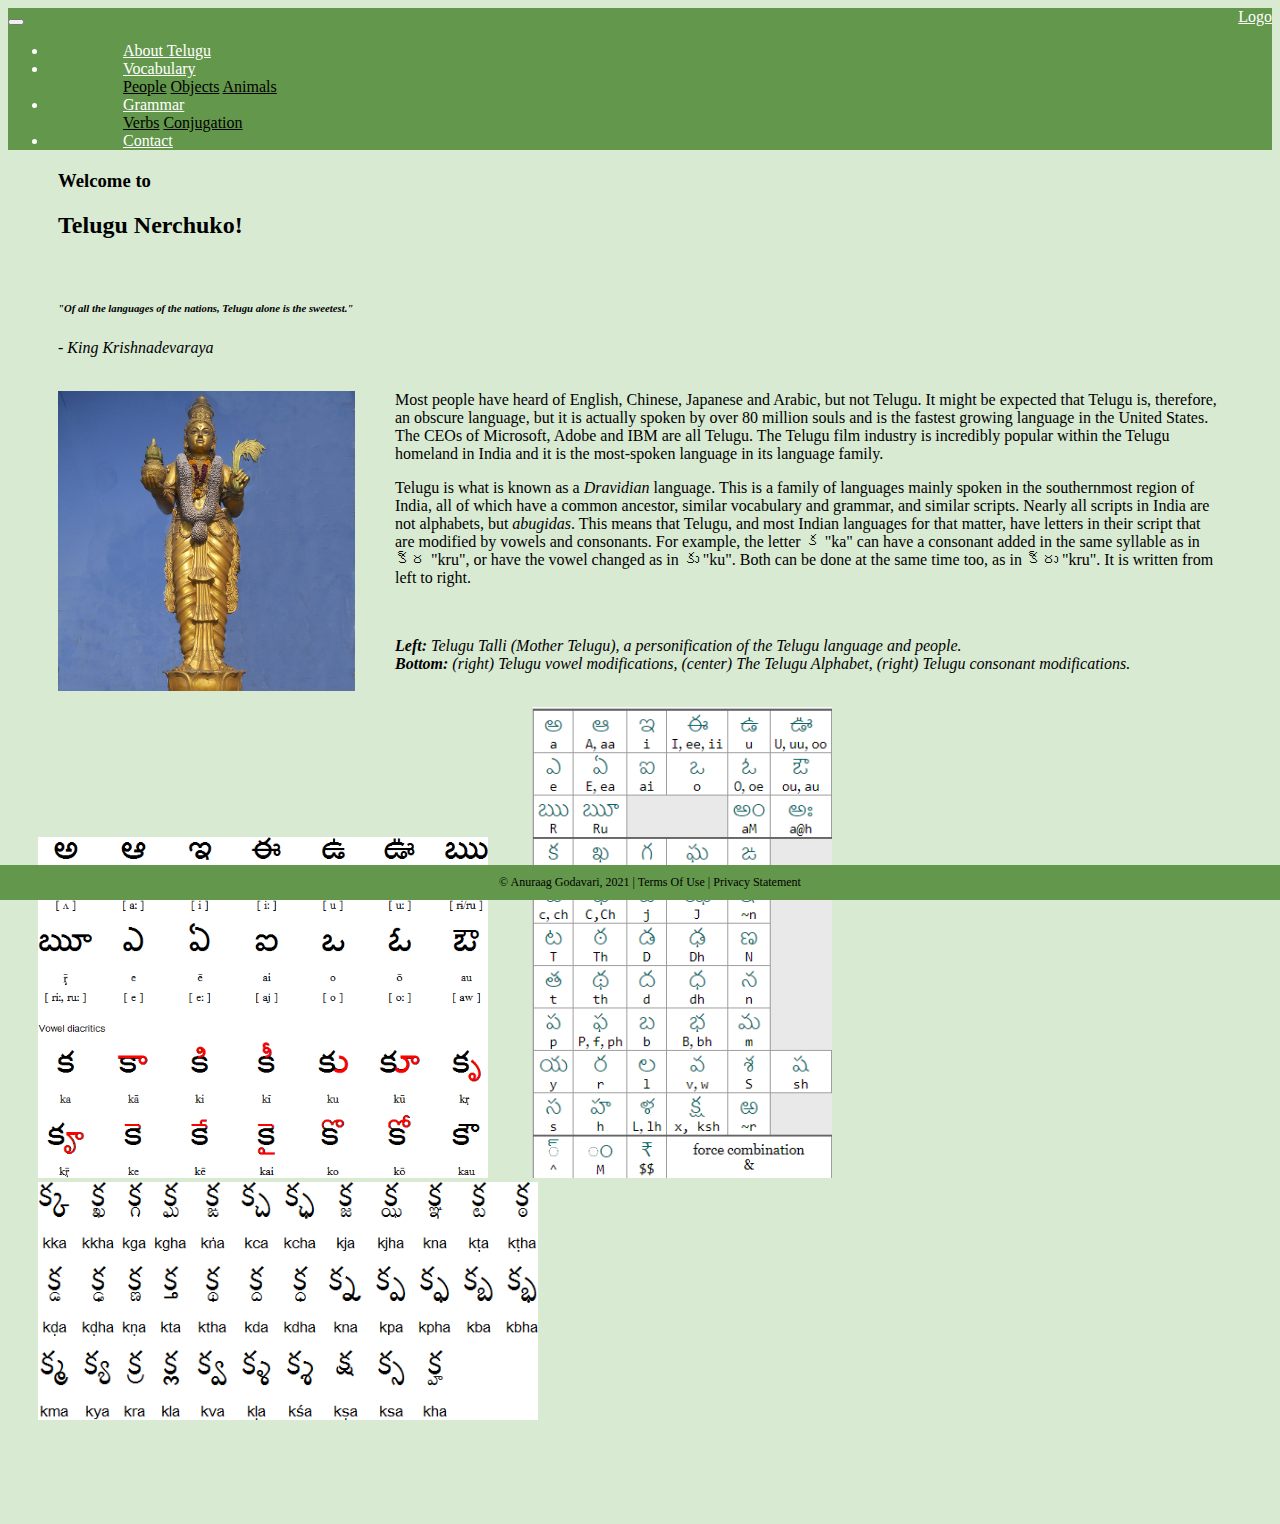
==== abouttelugu/index.html @ ea167741 "Added AboutTelugu page" ====
<!-- DEVELOPER: Anuraag Godavari, IS117-003, Fall, 2021 -->

<!DOCTYPE html>
<html lang="en">
<head>
    <meta charset="UTF-8">
    <title>TeluguNerchuko About Telugu</title>
    <!-- CSS only -->
    <link href="https://cdn.jsdelivr.net/npm/bootstrap@5.0.2/dist/css/bootstrap.min.css"
          rel="stylesheet"
          integrity="sha384-EVSTQN3/azprG1Anm3QDgpJLIm9Nao0Yz1ztcQTwFspd3yD65VohhpuuCOmLASjC"
          crossorigin="anonymous">
    <link href="../css/main.css" rel="stylesheet">

</head>
<body>
<div class="container-fluid">
        
        <div class="row">
            <nav class="navbar navbar-expand-md
                    justify-content-start
                    navbar-telugu
                    col-12">

                <!-- Brand -->
                <a class="navbar-brand" href="index.html">Logo</a>
                <!-- Responsive Button for the smaller menu -->
                <button class="navbar-toggler" type="button"
                        data-bs-toggle="collapse" data-bs-target="#collapsibleNavbar">
                    <span class="navbar-toggler-icon"></span>
                </button>
                <div class="collapse navbar-collapse" id="collapsibleNavbar">
                    <ul class="navbar-nav">
                        <!-- Links -->
                        <li class="nav-item">
                            <a class="nav-link" href="abouttelugu/index.html">About Telugu</a>
                        </li>

                        <!-- Dropdown -->
                        <li class="nav-item dropdown">
                            <a class="nav-link dropdown-toggle" href="#" id="navbardrop"
                               data-toggle="dropdown" role="button" data-bs-toggle="dropdown" aria-expanded="false">
                                Vocabulary
                            </a>
                            <div class="dropdown-menu">
                                <a class="dropdown-item" href="../vocabulary/people.html">People</a>
                                <a class="dropdown-item" href="../vocabulary/objects.html">Objects</a>
                                <a class="dropdown-item" href="../vocabulary/animals.html">Animals</a>
                            </div>
                        </li>
						
						
                        <li class="nav-item dropdown">
                            <a class="nav-link dropdown-toggle" href="#" id="navbardrop"
                               data-toggle="dropdown" role="button" data-bs-toggle="dropdown" aria-expanded="false">
                                Grammar
                            </a>
                            <div class="dropdown-menu">
                                <a class="dropdown-item" href="../grammar/verbs.html">Verbs</a>
                                <a class="dropdown-item" href="../grammar/conjugation.html">Conjugation</a>
                            </div>
                        </li>
						
                        <li class="nav-item">
                            <a class="nav-link" href="../contact/contact.html">Contact</a>
                        </li>
                    </ul>
                </div>
            </nav>
        </div>
	
	<div style = "padding-left: 50px; padding-right: 50px;">
	
		<div class="text-center">
			<h3>Welcome to</h3>
			<h2>Telugu Nerchuko!</h2>
			
			<br>
			
			<i>
				<h6>"Of all the languages of the nations, Telugu alone is the sweetest."</h6>
				 - King Krishnadevaraya
			</i>
			
				<br><br>
				
			<div class = "container">
				
				<img src = "../images/telugu_talli.png" style = "float:left; padding-right: 40px; max-height: 300px;">
				
				<p>
					Most people have heard of English, Chinese, Japanese and Arabic, but not Telugu. It might be expected that Telugu is, therefore, an obscure language, but it is actually spoken by over 80 million souls and is the fastest growing language in the United States. The CEOs of Microsoft, Adobe and IBM are all Telugu. The Telugu film industry is incredibly popular within the Telugu homeland in India and it is the most-spoken language in its language family.
				</p>
				
				<p>
					Telugu is what is known as a <i>Dravidian</i> language. This is a family of languages mainly spoken in the southernmost region of India, all of which have a common ancestor, similar vocabulary and grammar, and similar scripts. Nearly all scripts in India are not alphabets, but <i>abugidas</i>. This means that Telugu, and most Indian languages for that matter, have letters in their script that are modified by vowels and consonants. For example, the letter క "ka" can have a consonant added in the same syllable as in క్ర "kru", or have the vowel changed as in కు "ku". Both can be done at the same time too, as in క్రు "kru". It is written from left to right.
				</p>
				
				<br>
				
				<p>
					<i>
						<strong>Left:</strong> Telugu Talli (Mother Telugu), a personification of the Telugu language and people.
						<br>
						<strong>Bottom:</strong> (right) Telugu vowel modifications, (center) The Telugu Alphabet, (right) Telugu consonant modifications.
					</i>
				</p>
			
			</div>
			
		</div>
		
		<br>
		
    </div>
		
	<div class = "container justify-content-center" style = "padding-left:10px; padding-right: 10px;">
	
		<img class = "tn_img" src = "../images/telugu_vowels.png" style = "max-width:450px;">
	
		<img class = "tn_img" src = "../images/telugu_alphabet.png" style = "max-width:300px">
	
		<img class = "tn_img" src = "../images/telugu_consonants.png" style = "max-width:500px">
		
	</div>
	
	
	
 <footer class="footer page-footer font-small ">
     <div class="container">
        <div class="row">
            <span class="text-white">&copy; Anuraag Godavari, 2021 |  Terms Of Use  |  Privacy Statement</span>
        </div>
     </div>
  </footer>
  
</div>


    <!-- Javascript Bundle with Popper -->
<script src="https://cdn.jsdelivr.net/npm/bootstrap@5.0.2/dist/js/bootstrap.bundle.min.js"
        integrity="sha384-MrcW6ZMFYlzcLA8Nl+NtUVF0sA7MsXsP1UyJoMp4YLEuNSfAP+JcXn/tWtIaxVXM"
        crossorigin="anonymous">
</script>

</body>
</html>
---- css/main.css ----
/* DEVELOPER: Anuraag Godavari, IS117-003, Fall, 2021 */

body
{
	background-color: #d9ead3;
	margin-bottom: 100px;
}

.navbar-telugu
{
	background-color: #63974b;
	margin-bottom:20px;
}

/* Everything within the navbar has to have white text */
.navbar-telugu *
{
	justify-content:center;
	color: white;
}

.navbar-telugu .nav-item
{
	padding-left: 75px; padding-right: 75px;
}

.navbar-telugu .dropdown-item
{
	color:black;
}

.navbar-telugu .navbar-brand
{
	float: right;
}

#tn_carousel, .carousel-item
{
	height: 40rem;
	
}

.tn_img
{
	padding-left: 20px;
	padding-right: 20px;
}

.carousel-item
{
	
	background: #63974b;
	color: white;
	position:relative;
	
}

.tn_carousel_container
{
	position: absolute;
	bottom: 0;
	left: 0;
	right: 0;
	padding-bottom:25px;
}

.tn_carousel-caption
{
	background: rgba(99, 151, 75, 0.75);
}

.btn-tn
{
	background: #63974b;
	color: white;
}

.btn-tn:hover
{
	background: #d9ead3;
}

.form-group
{
	padding-bottom: 20px;
	/* max-width: 500px; */
}

.translate-card
{
	margin: 25px 50px;
	text-align: center;
	padding-left: 0; padding-right: 0;
	box-shadow: 0px 7px 15px #63974b;
	transition: all 0.3s;
}

.translate-card:hover, .translate-card:focus
{
	
	
	padding-left: 0; padding-right: 0;
	box-shadow: 0px 2px 3px #63974b;
	
	position: relative;
	top: 5px;
}

translate-card .tn_english
{
	font-size: 48px;
}

.translate-card .tn_telugu, .translate-card .tn_transliterate
{
	visibility: hidden;
}

.translate-card:hover .tn_telugu, .translate-card:hover .tn_transliterate,
.translate-card:focus .tn_telugu, .translate-card:focus .tn_transliterate
{
	visibility: visible;
	position: static;
}

.tn_col
{
	border: 1px solid #63974b;
	text-align: center;
	background-color: #c0dac0;
}

.tn_col_alt
{
	border: 1px solid #63974b;
	text-align: center;
	background-color: #cde1c5;
}

#message
{
	height:200px;
	word-wrap: break-word;
}

.footer {
    position: fixed;
    left: 0;
    bottom: 0;
    width: 100%;
    background-color: #63974b;
    text-align: center;
    padding: 10px;
    font-size: 0.75rem;
}
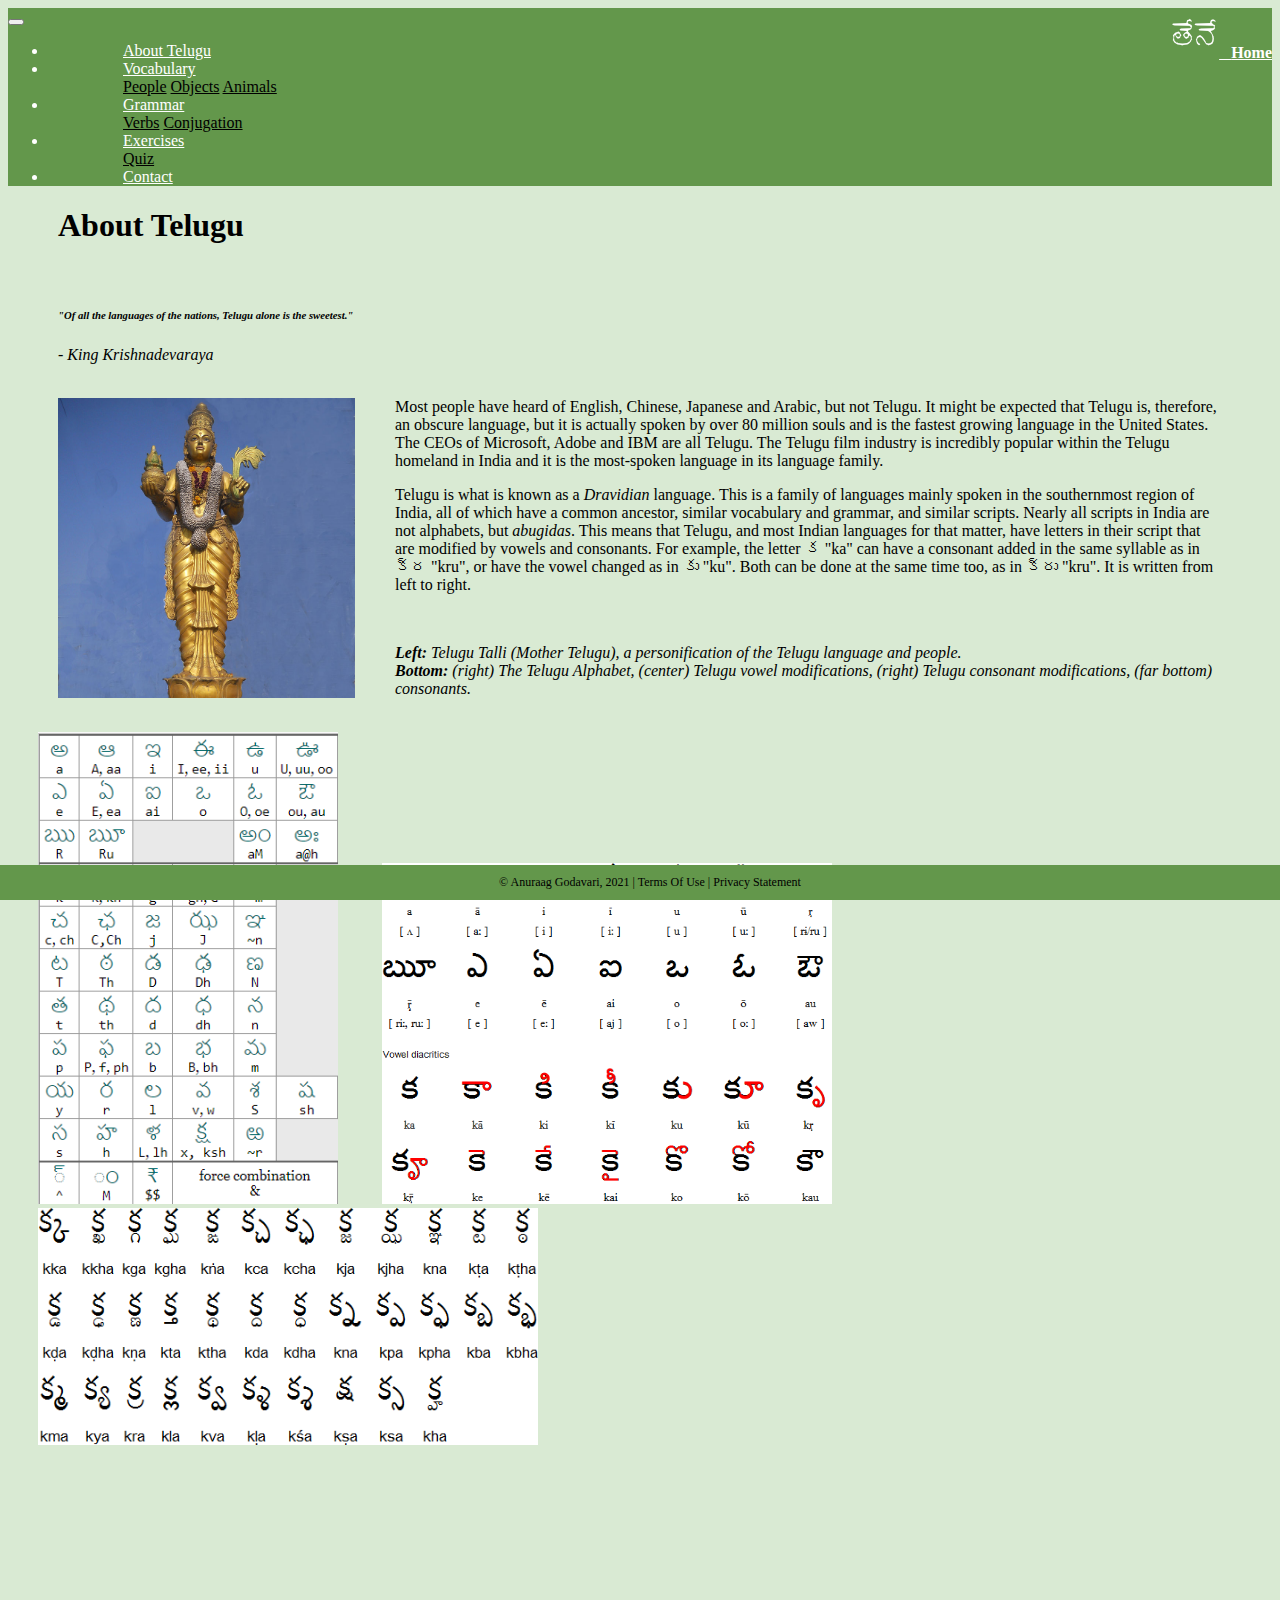
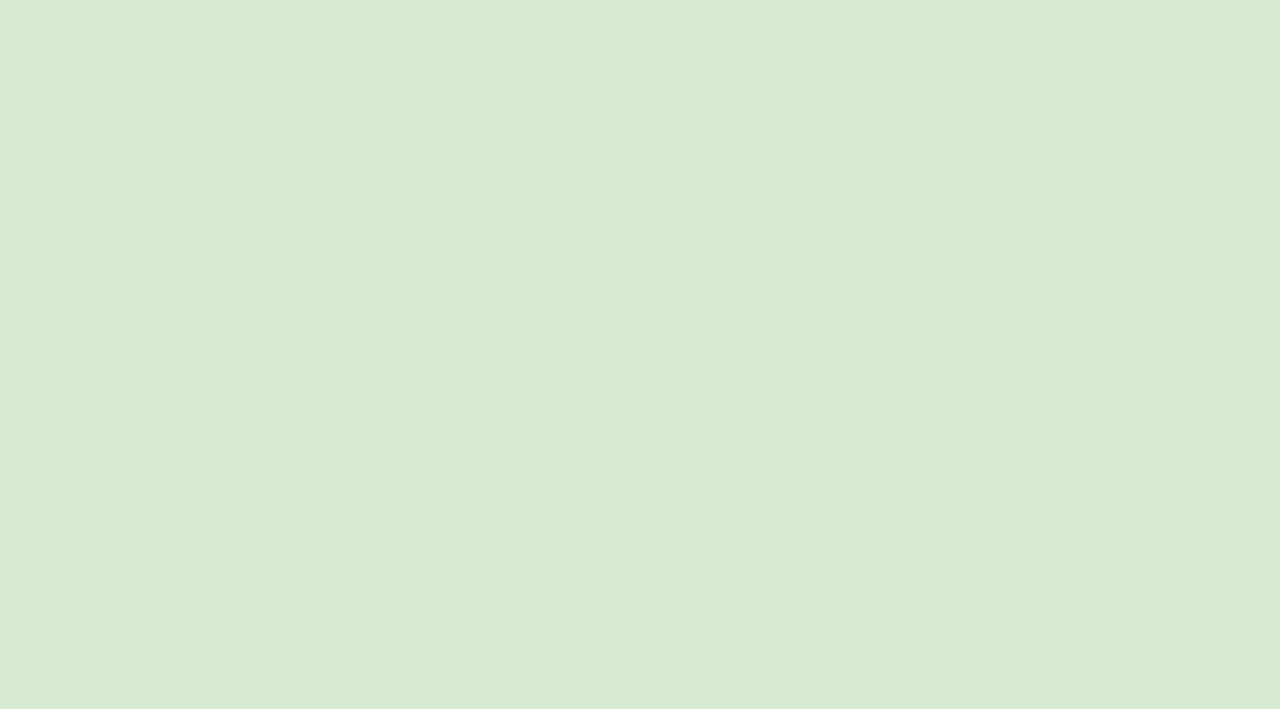
==== commit 9cc98ecd: "Finished the site, adding a quiz" ====
--- a/abouttelugu/index.html
+++ b/abouttelugu/index.html
@@ -23,7 +23,10 @@
                     col-12">
 
                 <!-- Brand -->
-                <a class="navbar-brand" href="index.html">Logo</a>
+                <a class="navbar-brand" href="../index.html">
+					<img src = "../images/tn_logo.png" alt = "Logo of Telugu Nerchuko" style = "width:50px">
+					&nbsp;&nbsp;<strong>Home</strong>
+				</a>
                 <!-- Responsive Button for the smaller menu -->
                 <button class="navbar-toggler" type="button"
                         data-bs-toggle="collapse" data-bs-target="#collapsibleNavbar">
@@ -33,7 +36,7 @@
                     <ul class="navbar-nav">
                         <!-- Links -->
                         <li class="nav-item">
-                            <a class="nav-link" href="abouttelugu/index.html">About Telugu</a>
+                            <a class="nav-link" href="index.html">About Telugu</a>
                         </li>
 
                         <!-- Dropdown -->
@@ -61,6 +64,16 @@
                             </div>
                         </li>
 						
+                        <li class="nav-item dropdown">
+                            <a class="nav-link dropdown-toggle" href="#" id="navbardrop"
+                               data-toggle="dropdown" role="button" data-bs-toggle="dropdown" aria-expanded="false">
+                                Exercises
+                            </a>
+                            <div class="dropdown-menu">
+                                <a class="dropdown-item" href="../exercises/quiz.html">Quiz</a>
+                            </div>
+                        </li>
+						
                         <li class="nav-item">
                             <a class="nav-link" href="../contact/contact.html">Contact</a>
                         </li>
@@ -72,8 +85,7 @@
 	<div style = "padding-left: 50px; padding-right: 50px;">
 	
 		<div class="text-center">
-			<h3>Welcome to</h3>
-			<h2>Telugu Nerchuko!</h2>
+			<h1>About Telugu</h1>
 			
 			<br>
 			
@@ -86,7 +98,7 @@
 				
 			<div class = "container">
 				
-				<img src = "../images/telugu_talli.png" style = "float:left; padding-right: 40px; max-height: 300px;">
+				<img src = "../images/telugu_talli.png" style = "float:left; padding-right: 40px; max-height: 300px;" alt = "An image of Telugu Talli, the personification of the Telugu People">
 				
 				<p>
 					Most people have heard of English, Chinese, Japanese and Arabic, but not Telugu. It might be expected that Telugu is, therefore, an obscure language, but it is actually spoken by over 80 million souls and is the fastest growing language in the United States. The CEOs of Microsoft, Adobe and IBM are all Telugu. The Telugu film industry is incredibly popular within the Telugu homeland in India and it is the most-spoken language in its language family.
@@ -102,7 +114,7 @@
 					<i>
 						<strong>Left:</strong> Telugu Talli (Mother Telugu), a personification of the Telugu language and people.
 						<br>
-						<strong>Bottom:</strong> (right) Telugu vowel modifications, (center) The Telugu Alphabet, (right) Telugu consonant modifications.
+						<strong>Bottom:</strong> (right) The Telugu Alphabet, (center) Telugu vowel modifications, (right) Telugu consonant modifications, (far bottom) consonants.
 					</i>
 				</p>
 			
@@ -116,15 +128,19 @@
 		
 	<div class = "container justify-content-center" style = "padding-left:10px; padding-right: 10px;">
 	
-		<img class = "tn_img" src = "../images/telugu_vowels.png" style = "max-width:450px;">
+		<img class = "tn_img" src = "../images/telugu_alphabet.png" style = "max-width:300px" alt = "An image of the Telugu Alphabet (Abugida)">
 	
-		<img class = "tn_img" src = "../images/telugu_alphabet.png" style = "max-width:300px">
+		<img class = "tn_img" src = "../images/telugu_vowels.png" style = "max-width:450px;" alt = "An image of a list of Telugu vowels and how they can modify a consonant">
 	
-		<img class = "tn_img" src = "../images/telugu_consonants.png" style = "max-width:500px">
+		<img class = "tn_img" src = "../images/telugu_consonants.png" style = "max-width:500px" alt = "An image of a list of the telugu consonant &ldquo;ka&rdquo; modified with other consonants">
 		
 	</div>
 	
+	<br><br>
 	
+	<div class = "container justify-content-center" style = "padding-left:10px; padding-right: 10px;">
+		<iframe width="1280" height="720" src="https://www.youtube.com/embed/FQ1U6TTYinE" title="YouTube video player" frameborder="0" allow="accelerometer; autoplay; clipboard-write; encrypted-media; gyroscope; picture-in-picture" allowfullscreen></iframe>	
+	</div>
 	
  <footer class="footer page-footer font-small ">
      <div class="container">
--- a/css/main.css
+++ b/css/main.css
@@ -137,6 +137,27 @@
 	background-color: #cde1c5;
 }
 
+.quiz_container
+{
+	display: flex;
+	justify-content: center;
+	/* border: 1px solid #63974b; */
+}
+
+.question
+{
+	padding: 20px;
+	margin-bottom: 20px;
+	
+	width:40%;
+	max-width: 600px;
+}
+
+.choice
+{
+	padding-left: 40px;
+}
+
 #message
 {
 	height:200px;
